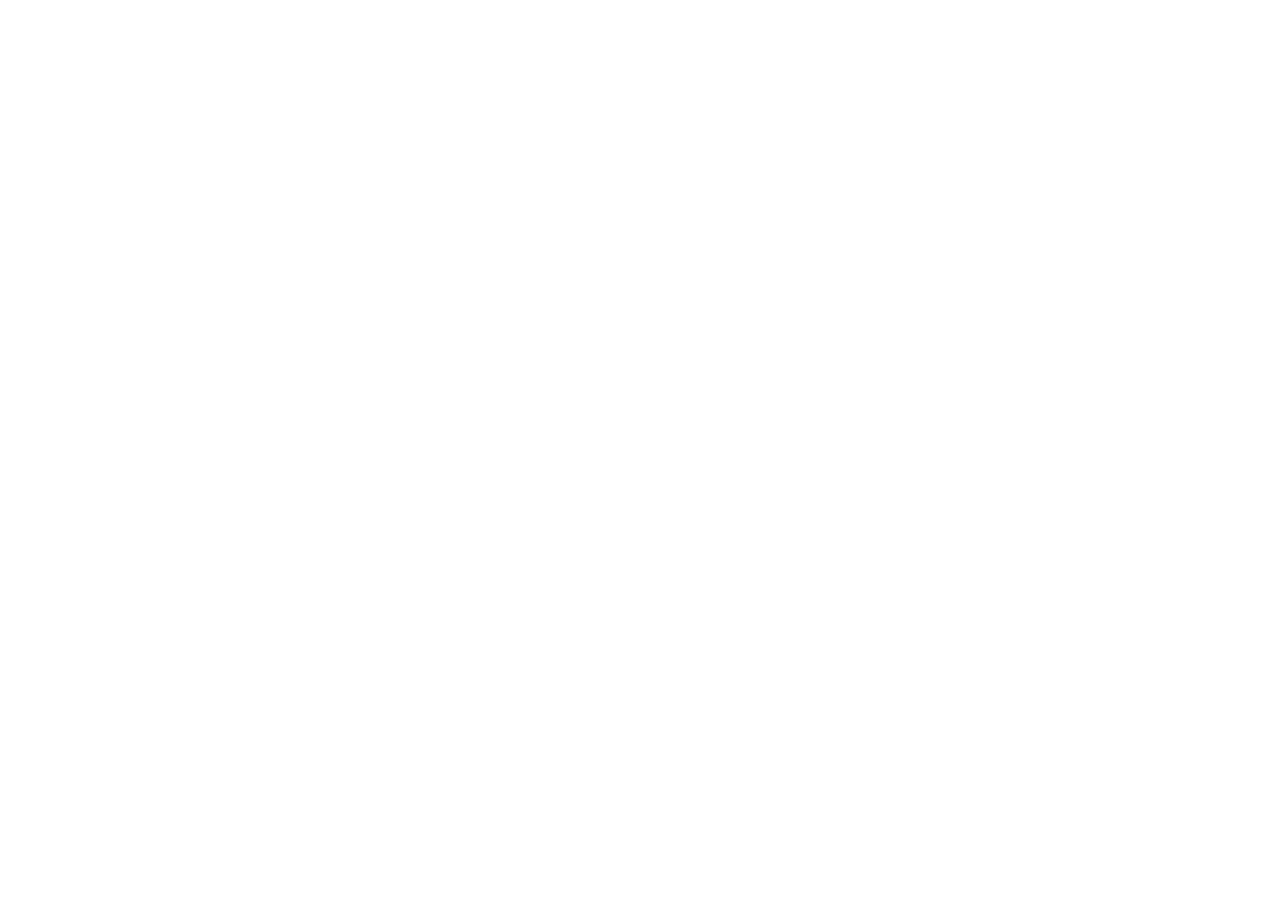
==== extensions/companyproduct.html @ 16a48ef5 "." ====
<!doctype html>
<html lang="en">
<head>
    <meta charset="UTF-8">
    <meta name="viewport"
          content="width=device-width, user-scalable=no, initial-scale=1.0, maximum-scale=1.0, minimum-scale=1.0">
    <meta http-equiv="X-UA-Compatible" content="ie=edge">
    <link rel="stylesheet" href="https://necolas.github.io/normalize.css/8.0.1/normalize.css">
    <link rel="stylesheet" href="css/companyproduct.css">
    <title>Document</title>
</head>
<body>

</body>
</html>
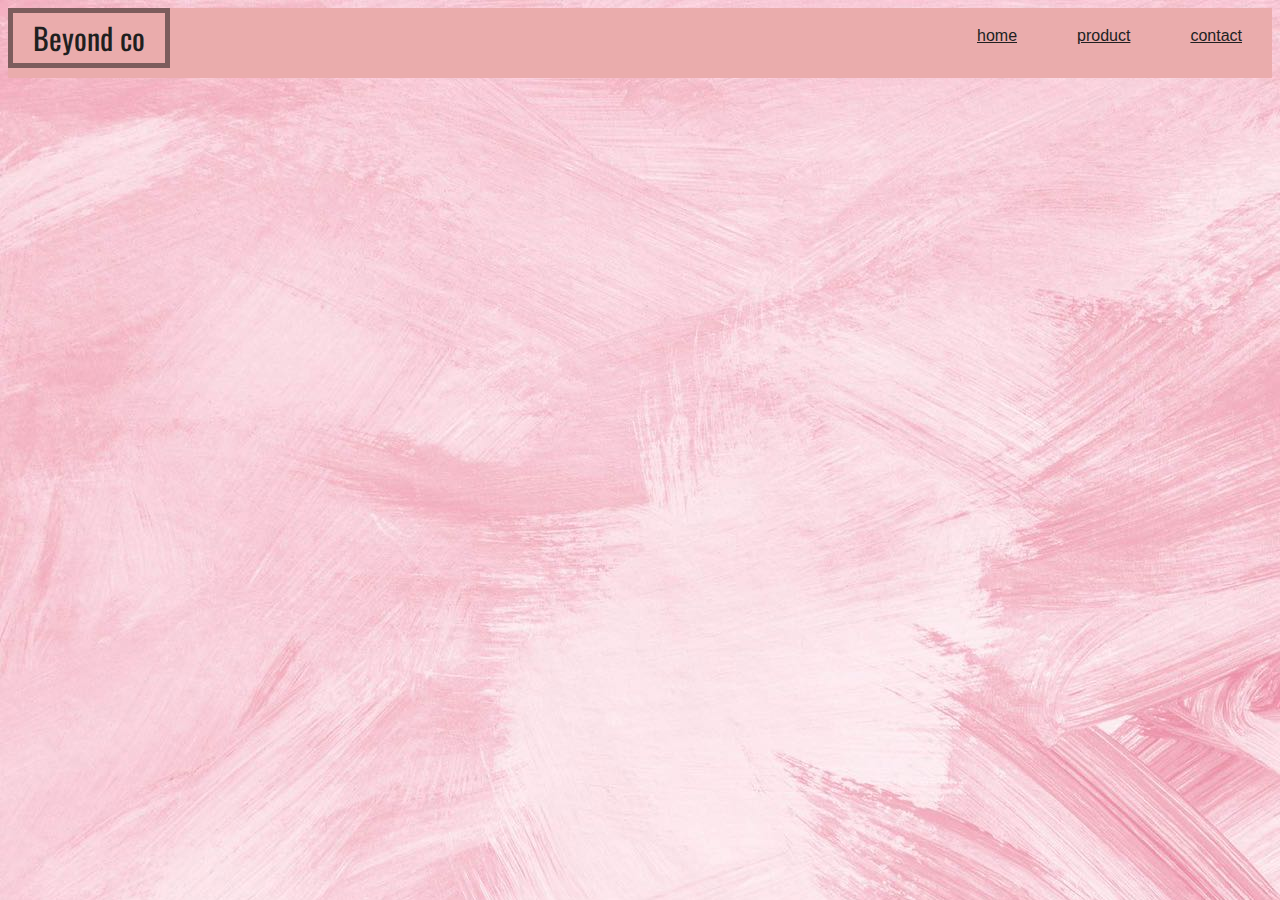
==== commit f961be0a: "." ====
--- a/extensions/companyproduct.html
+++ b/extensions/companyproduct.html
@@ -12,4 +12,29 @@
 <body>
 
 </body>
+<div class="main clear-f">
+        <style>
+        body {
+          background-image: url('./img/background.jpg');
+          background-repeat: no-repeat;
+        }
+        </style>
+
+   <div class="top-bar">
+        <div class="nav">
+            <div  class="container clear-f">
+                <div class="header">
+                    <div class="fl">
+                        <div class="logo">Beyond co</div>
+                    </div>
+                    <div class="fr">
+                        <a href="#" >home</a>
+                        <a href="#" >product</a>
+                        <a href="#" >contact</a>
+                    </div>
+                </div>
+            </div>
+        </div>
+   </div>
+
 </html>--- a/extensions/css/companyproduct.css
+++ b/extensions/css/companyproduct.css
@@ -0,0 +1,52 @@
+@font-face {
+    font-family: 'Itim';
+    src: url(Itim-Regular.ttf)
+}
+
+@font-face {
+    font-family: 'OSwald-Variable_wght';
+    src: url(Oswald-VariableFont_wght.ttf)
+}
+
+.top-bar {
+    background: #eaacac;
+    font-family: sans-serif;
+}
+
+a{
+    padding:20px 30px;
+    line-height:1;
+    font-family: sans-serif;
+}
+
+a,body{
+    color: #201f1f;
+
+}
+
+.fl{
+    float:left;
+}
+
+.fr{
+    float: right;
+    display: flex;
+    align-items: center;
+}
+
+.header .logo{
+    line-height:1;
+    border:5px solid #7c5c5c;
+    padding:10px 20px;
+    font-size:30px;
+    display:inline-block;
+    margin-bottom:10px;
+    font-family: 'OSwald-Variable_wght', sans-serif;
+}
+
+.clear-f::after,
+.clear-f::before {
+    content: '';
+    display:block;
+    clear: both;
+}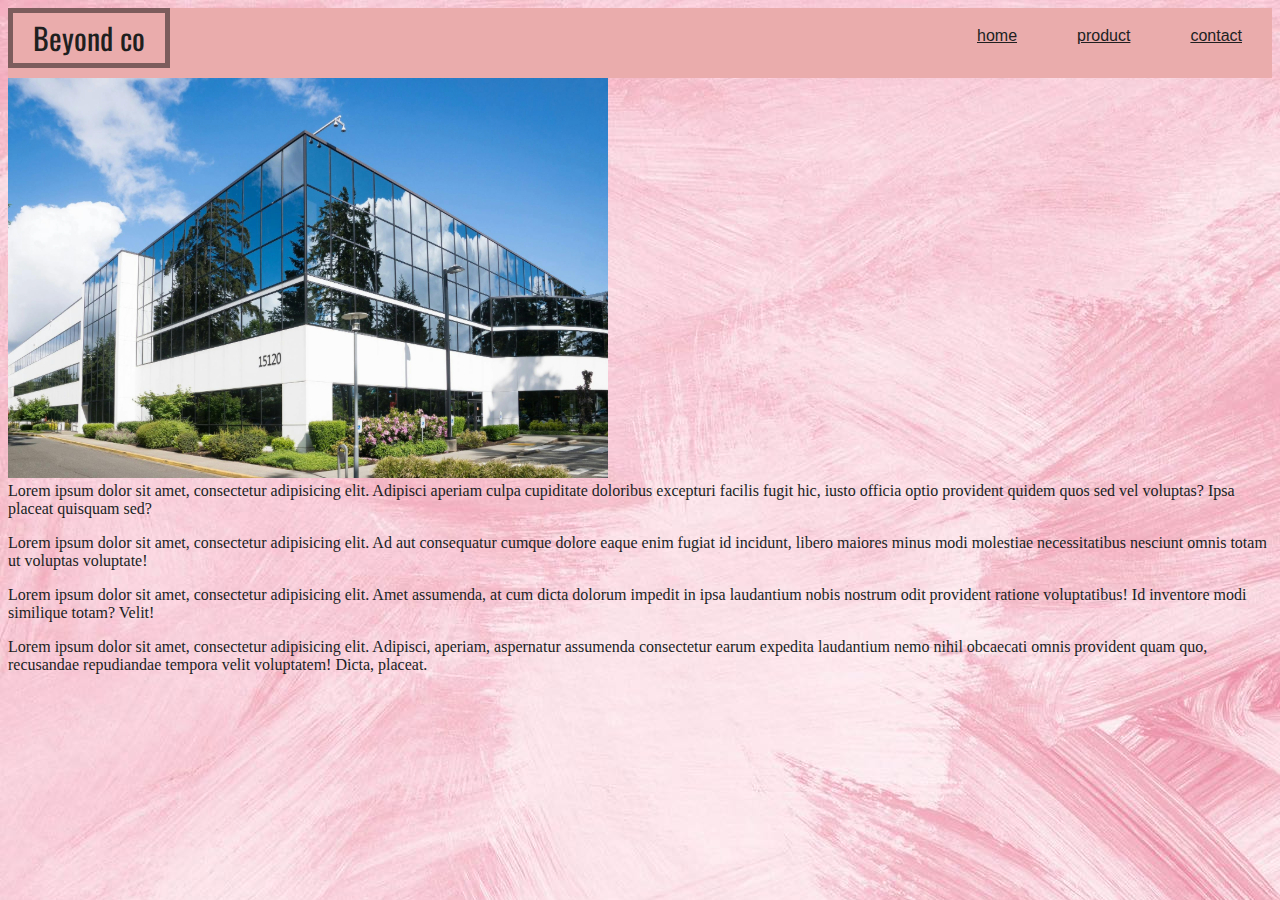
==== commit 73336704: "." ====
--- a/extensions/companyproduct.html
+++ b/extensions/companyproduct.html
@@ -7,19 +7,18 @@
     <meta http-equiv="X-UA-Compatible" content="ie=edge">
     <link rel="stylesheet" href="https://necolas.github.io/normalize.css/8.0.1/normalize.css">
     <link rel="stylesheet" href="css/companyproduct.css">
-    <title>Document</title>
+    <title>companyproduct</title>
+    <style>
+        body {
+          background-image: url('./img/background.jpg');
+          background-repeat: no-repeat;
+        }
+        </style>
 </head>
 <body>
 
 </body>
 <div class="main clear-f">
-        <style>
-        body {
-          background-image: url('./img/background.jpg');
-          background-repeat: no-repeat;
-        }
-        </style>
-
    <div class="top-bar">
         <div class="nav">
             <div  class="container clear-f">
@@ -36,5 +35,30 @@
             </div>
         </div>
    </div>
+    <div class="img" >
+    <img src="img/company1.jpg " alt="">
+    </div>
+    <div class="introduction">
+        Lorem ipsum dolor sit amet, consectetur adipisicing elit. Adipisci aperiam culpa cupiditate doloribus excepturi facilis fugit hic, iusto officia optio provident quidem quos sed vel voluptas? Ipsa placeat quisquam sed?
+    </div>
+    <div class="product">
+        <div class="container">
+            <div class="product1">
+                <div class="img1">
+                    <p class="c-3">Lorem ipsum dolor sit amet, consectetur adipisicing elit. Ad aut consequatur cumque dolore eaque enim fugiat id incidunt, libero maiores minus modi molestiae necessitatibus nesciunt omnis totam ut voluptas voluptate!<p>
+                </div>
+            </div>
+            <div class="product2">
+                <div class="img2">
+                    <p class="c-4">Lorem ipsum dolor sit amet, consectetur adipisicing elit. Amet assumenda, at cum dicta dolorum impedit in ipsa laudantium nobis nostrum odit provident ratione voluptatibus! Id inventore modi similique totam? Velit!<p>
+                </div>
+            </div>
+            <div class="product3">
+                <div class="img3">
+                    <p class="c-3">Lorem ipsum dolor sit amet, consectetur adipisicing elit. Adipisci, aperiam, aspernatur assumenda consectetur earum expedita laudantium nemo nihil obcaecati omnis provident quam quo, recusandae repudiandae tempora velit voluptatem! Dicta, placeat.<p>
+                </div>
+            </div>
+        </div>
+    </div>
 
 </html>--- a/extensions/css/companyproduct.css
+++ b/extensions/css/companyproduct.css
@@ -49,4 +49,38 @@
     content: '';
     display:block;
     clear: both;
+}
+
+.col-1,
+.col-2,
+.col-3,
+.col-4,
+.col-5,
+.col-6,
+.col-7,
+.col-8,
+.col-9 {
+    display:block;
+    position:relative;
+    min-height: 1px;
+}
+
+.col-1{
+    width:10%;
+}
+
+.col-2{
+    width:20%;
+}
+
+.col-3{
+    width:30%;
+}
+
+.col-4{
+    width:40%;
+}
+
+.col-5{
+    width:50%;
 }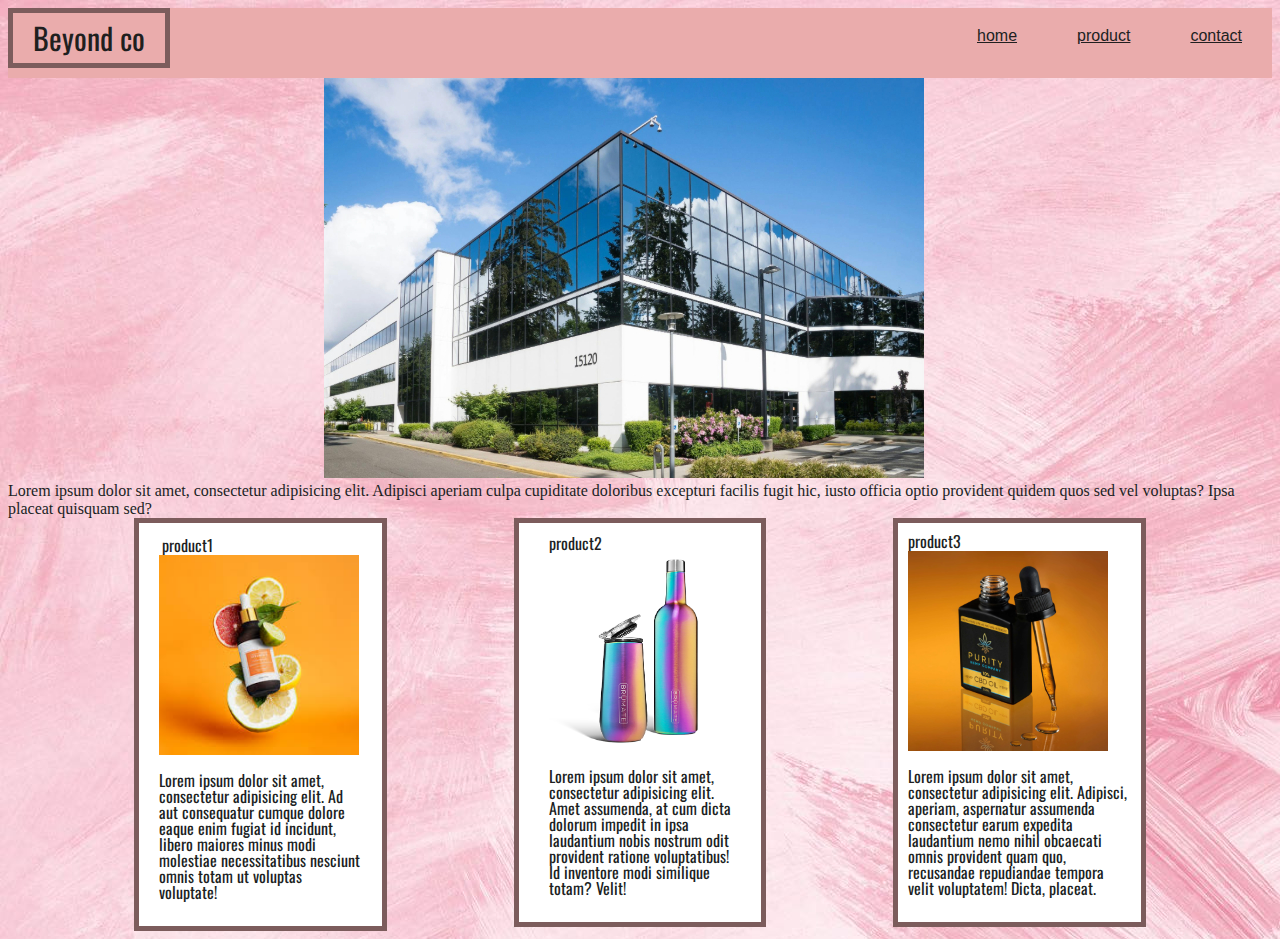
==== commit 94d5ec7f: "." ====
--- a/extensions/companyproduct.html
+++ b/extensions/companyproduct.html
@@ -2,9 +2,7 @@
 <html lang="en">
 <head>
     <meta charset="UTF-8">
-    <meta name="viewport"
-          content="width=device-width, user-scalable=no, initial-scale=1.0, maximum-scale=1.0, minimum-scale=1.0">
-    <meta http-equiv="X-UA-Compatible" content="ie=edge">
+
     <link rel="stylesheet" href="https://necolas.github.io/normalize.css/8.0.1/normalize.css">
     <link rel="stylesheet" href="css/companyproduct.css">
     <title>companyproduct</title>
@@ -14,10 +12,11 @@
           background-repeat: no-repeat;
         }
         </style>
+
+
+
 </head>
 <body>
-
-</body>
 <div class="main clear-f">
    <div class="top-bar">
         <div class="nav">
@@ -35,30 +34,59 @@
             </div>
         </div>
    </div>
+
     <div class="img" >
-    <img src="img/company1.jpg " alt="">
+    <img src="img/company1.jpg " alt="" height="400" width="600">
     </div>
     <div class="introduction">
         Lorem ipsum dolor sit amet, consectetur adipisicing elit. Adipisci aperiam culpa cupiditate doloribus excepturi facilis fugit hic, iusto officia optio provident quidem quos sed vel voluptas? Ipsa placeat quisquam sed?
     </div>
-    <div class="product">
-        <div class="container">
-            <div class="product1">
-                <div class="img1">
-                    <p class="c-3">Lorem ipsum dolor sit amet, consectetur adipisicing elit. Ad aut consequatur cumque dolore eaque enim fugiat id incidunt, libero maiores minus modi molestiae necessitatibus nesciunt omnis totam ut voluptas voluptate!<p>
+
+    <div class="container clear-f">
+        <div class="col-1"></div>
+        <div class="col-2">
+            <div class="container">
+                <div class="product1">
+                    <div class="img1">
+                        <div class="p"> </div>
+                        <div class="tittle1">product1</div>
+                        <img src="img/product7.png" alt="" height="200" width="200">
+                    </div>
+                        <p class="c-3">Lorem ipsum dolor sit amet, consectetur adipisicing elit. Ad aut consequatur cumque dolore eaque enim fugiat id incidunt, libero maiores minus modi molestiae necessitatibus nesciunt omnis totam ut voluptas voluptate!<p>
                 </div>
-            </div>
-            <div class="product2">
-                <div class="img2">
-                    <p class="c-4">Lorem ipsum dolor sit amet, consectetur adipisicing elit. Amet assumenda, at cum dicta dolorum impedit in ipsa laudantium nobis nostrum odit provident ratione voluptatibus! Id inventore modi similique totam? Velit!<p>
+        </div>
                 </div>
-            </div>
-            <div class="product3">
-                <div class="img3">
-                    <p class="c-3">Lorem ipsum dolor sit amet, consectetur adipisicing elit. Adipisci, aperiam, aspernatur assumenda consectetur earum expedita laudantium nemo nihil obcaecati omnis provident quam quo, recusandae repudiandae tempora velit voluptatem! Dicta, placeat.<p>
+        <div class="col-1"></div>
+
+
+                <div class="col-2">
+                    <div class="product2">
+                    <div class="img2">
+                        <div class="p"></div>
+                        <div class="tittle">product2</div>
+
+                        <img src="img/product5.jpg" alt="" height="200" width="200">
+                    </div>
+                        <p class="c-4">Lorem ipsum dolor sit amet, consectetur adipisicing elit. Amet assumenda, at cum dicta dolorum impedit in ipsa laudantium nobis nostrum odit provident ratione voluptatibus! Id inventore modi similique totam? Velit!<p>
                 </div>
-            </div>
         </div>
+        <div class="col-1"></div>
+
+                <div class="col-2">
+                    <div class="product3">
+                    <div class="img3">
+                        <div class="tittle">product3</div>
+                        <div class="p"></div>
+                        <img src="img/product8.jpg" alt="" height="200" width="200">
+                    </div>
+                        <p class="c-3">Lorem ipsum dolor sit amet, consectetur adipisicing elit. Adipisci, aperiam, aspernatur assumenda consectetur earum expedita laudantium nemo nihil obcaecati omnis provident quam quo, recusandae repudiandae tempora velit voluptatem! Dicta, placeat.<p>
+
+                </div>
+        </div>
+
+
     </div>
+</body>
+
 
 </html>--- a/extensions/css/companyproduct.css
+++ b/extensions/css/companyproduct.css
@@ -24,9 +24,39 @@
 
 }
 
+.product1{
+    background: #ffffff;
+    font-family: 'OSwald-Variable_wght', sans-serif;
+    border:5px solid #7c5c5c;
+    line-height:1;
+    padding:10px 20px;
+
+}
+
+.product2{
+    background: #ffffff;
+    font-family: 'OSwald-Variable_wght', sans-serif;
+    border:5px solid #7c5c5c;
+    line-height:1;
+    padding:10px 30px;
+}
+
+.product3{
+    background: #ffffff;
+    font-family: 'OSwald-Variable_wght', sans-serif;
+    border:5px solid #7c5c5c;
+    line-height:1;
+    padding:10px 10px;
+}
+
 .fl{
     float:left;
 }
+
+.fr1{
+    float: right;
+}
+
 
 .fr{
     float: right;
@@ -51,6 +81,13 @@
     clear: both;
 }
 
+.img {
+    display: block;
+  margin-left: auto;
+  margin-right: auto;
+  width: 50%;
+}
+
 .col-1,
 .col-2,
 .col-3,
@@ -63,6 +100,7 @@
     display:block;
     position:relative;
     min-height: 1px;
+    float:left;
 }
 
 .col-1{
@@ -83,4 +121,17 @@
 
 .col-5{
     width:50%;
+}
+
+.img{
+    display:block;
+    max-width:100%
+}
+
+.p{
+    border:1px solid rgba(246, 241, 241, 0);
+}
+
+.tittle1{
+    padding:2px 3px;
 }